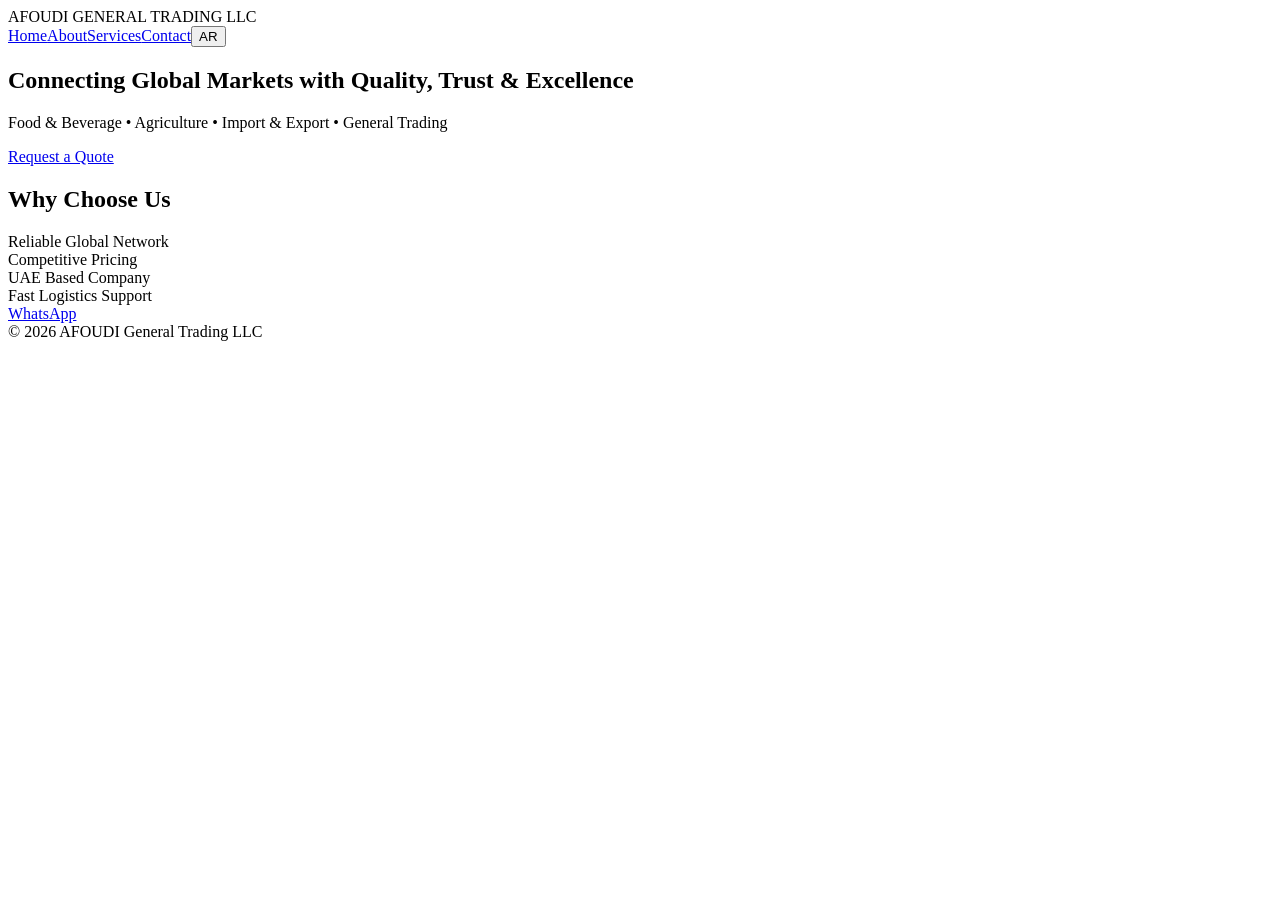
==== index.html @ a7089c7a "Add index.html Initial upload" ====
<!DOCTYPE html><html lang="en"><head><meta charset="UTF-8"><meta name="viewport" content="width=device-width, initial-scale=1.0"><title>AFOUDI General Trading LLC</title><link rel="stylesheet" href="assets/css/style.css"></head><body><header><div class="logo">AFOUDI GENERAL TRADING LLC</div><nav><a href="index.html">Home</a><a href="about.html">About</a><a href="services.html">Services</a><a href="contact.html">Contact</a><button onclick="toggleLang()">AR</button></nav></header><section class="hero"><h1>Connecting Global Markets with Quality, Trust & Excellence</h1><p>Food & Beverage • Agriculture • Import & Export • General Trading</p><a href="contact.html" class="btn">Request a Quote</a></section><section class="section"><h2>Why Choose Us</h2><div class="grid"><div class="card">Reliable Global Network</div><div class="card">Competitive Pricing</div><div class="card">UAE Based Company</div><div class="card">Fast Logistics Support</div></div></section><a class="whatsapp" href="https://wa.me/971528067834">WhatsApp</a><footer>© 2026 AFOUDI General Trading LLC</footer><script src="assets/js/script.js"></script></body></html>
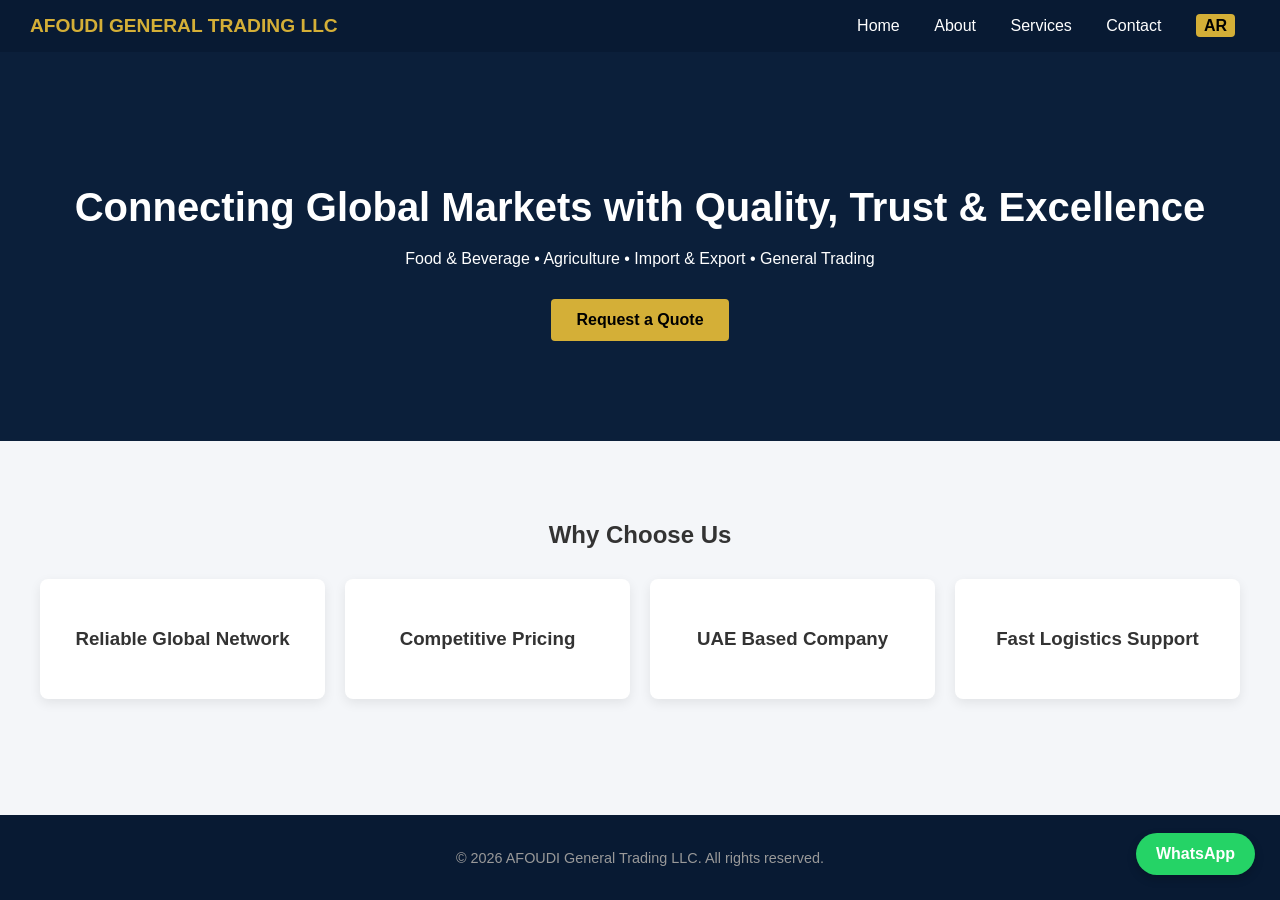
==== commit 80d23ee3: "Create index.html" ====
--- a/index.html
+++ b/index.html
@@ -1 +1,54 @@
-<!DOCTYPE html><html lang="en"><head><meta charset="UTF-8"><meta name="viewport" content="width=device-width, initial-scale=1.0"><title>AFOUDI General Trading LLC</title><link rel="stylesheet" href="assets/css/style.css"></head><body><header><div class="logo">AFOUDI GENERAL TRADING LLC</div><nav><a href="index.html">Home</a><a href="about.html">About</a><a href="services.html">Services</a><a href="contact.html">Contact</a><button onclick="toggleLang()">AR</button></nav></header><section class="hero"><h1>Connecting Global Markets with Quality, Trust & Excellence</h1><p>Food & Beverage • Agriculture • Import & Export • General Trading</p><a href="contact.html" class="btn">Request a Quote</a></section><section class="section"><h2>Why Choose Us</h2><div class="grid"><div class="card">Reliable Global Network</div><div class="card">Competitive Pricing</div><div class="card">UAE Based Company</div><div class="card">Fast Logistics Support</div></div></section><a class="whatsapp" href="https://wa.me/971528067834">WhatsApp</a><footer>© 2026 AFOUDI General Trading LLC</footer><script src="assets/js/script.js"></script></body></html>+<!DOCTYPE html>
+<html lang="en">
+<head>
+    <meta charset="UTF-8">
+    <meta name="viewport" content="width=device-width, initial-scale=1.0">
+    <title>Home - AFOUDI General Trading LLC</title>
+    <link rel="stylesheet" href="assets/css/style.css">
+</head>
+<body>
+
+    <header>
+        <div class="logo">AFOUDI GENERAL TRADING LLC</div>
+        <nav>
+            <a href="index.html">Home</a>
+            <a href="about.html">About</a>
+            <a href="services.html">Services</a>
+            <a href="contact.html">Contact</a>
+            <a href="#" onclick="toggleLang()" class="lang-btn">AR</a>
+        </nav>
+    </header>
+
+    <section class="hero">
+        <h1>Connecting Global Markets with Quality, Trust & Excellence</h1>
+        <p>Food & Beverage • Agriculture • Import & Export • General Trading</p>
+        <a href="contact.html" class="btn">Request a Quote</a>
+    </section>
+
+    <section class="section">
+        <h2 style="text-align: center; margin-bottom: 30px;">Why Choose Us</h2>
+        <div class="grid">
+            <div class="card">
+                <h3>Reliable Global Network</h3>
+            </div>
+            <div class="card">
+                <h3>Competitive Pricing</h3>
+            </div>
+            <div class="card">
+                <h3>UAE Based Company</h3>
+            </div>
+            <div class="card">
+                <h3>Fast Logistics Support</h3>
+            </div>
+        </div>
+    </section>
+
+    <a href="https://wa.me/971528067834" class="whatsapp" target="_blank">WhatsApp</a>
+
+    <footer>
+        <p>&copy; 2026 AFOUDI General Trading LLC. All rights reserved.</p>
+    </footer>
+
+    <script src="assets/js/script.js"></script>
+</body>
+</html>
--- a/assets/css/style.css
+++ b/assets/css/style.css
@@ -0,0 +1,119 @@
+body {
+    margin: 0;
+    font-family: Arial, sans-serif;
+    background: #f4f6f9;
+    color: #333;
+    display: flex;
+    flex-direction: column;
+    min-height: 100vh;
+}
+
+header {
+    background: #081a33;
+    color: white;
+    padding: 15px 30px;
+    display: flex;
+    justify-content: space-between;
+    align-items: center;
+}
+
+.logo {
+    color: #d4af37;
+    font-weight: bold;
+    font-size: 1.2rem;
+}
+
+nav a {
+    color: white;
+    margin: 0 15px;
+    text-decoration: none;
+    transition: color 0.3s ease;
+}
+
+nav a:hover {
+    color: #d4af37;
+}
+
+.lang-btn {
+    background: #d4af37;
+    color: black !important;
+    padding: 3px 8px;
+    border-radius: 4px;
+    font-weight: bold;
+}
+
+.hero {
+    background: #0b1f3a;
+    color: white;
+    padding: 100px 20px;
+    text-align: center;
+}
+
+.hero h1 {
+    font-size: 2.5rem;
+    margin-bottom: 20px;
+}
+
+.btn {
+    background: #d4af37;
+    padding: 12px 25px;
+    color: black;
+    text-decoration: none;
+    display: inline-block;
+    margin-top: 15px;
+    border-radius: 4px;
+    font-weight: bold;
+    transition: background 0.3s ease;
+}
+
+.btn:hover {
+    background: #bfa030;
+}
+
+.section {
+    padding: 60px 20px;
+    flex: 1;
+}
+
+.grid {
+    display: grid;
+    grid-template-columns: repeat(auto-fit, minmax(250px, 1fr));
+    gap: 20px;
+    max-width: 1200px;
+    margin: 0 auto;
+}
+
+.card {
+    background: white;
+    padding: 30px 20px;
+    border-radius: 8px;
+    box-shadow: 0 4px 12px rgba(0,0,0,0.08);
+    text-align: center;
+}
+
+.whatsapp {
+    position: fixed;
+    bottom: 25px;
+    right: 25px;
+    background: #25D366;
+    color: white;
+    padding: 12px 20px;
+    border-radius: 50px;
+    text-decoration: none;
+    font-weight: bold;
+    box-shadow: 0 4px 10px rgba(0,0,0,0.2);
+    z-index: 1000;
+}
+
+.whatsapp:hover {
+    background: #20ba5a;
+}
+
+footer {
+    background: #081a33;
+    color: #999;
+    text-align: center;
+    padding: 20px;
+    margin-top: auto;
+    font-size: 0.9rem;
+}
